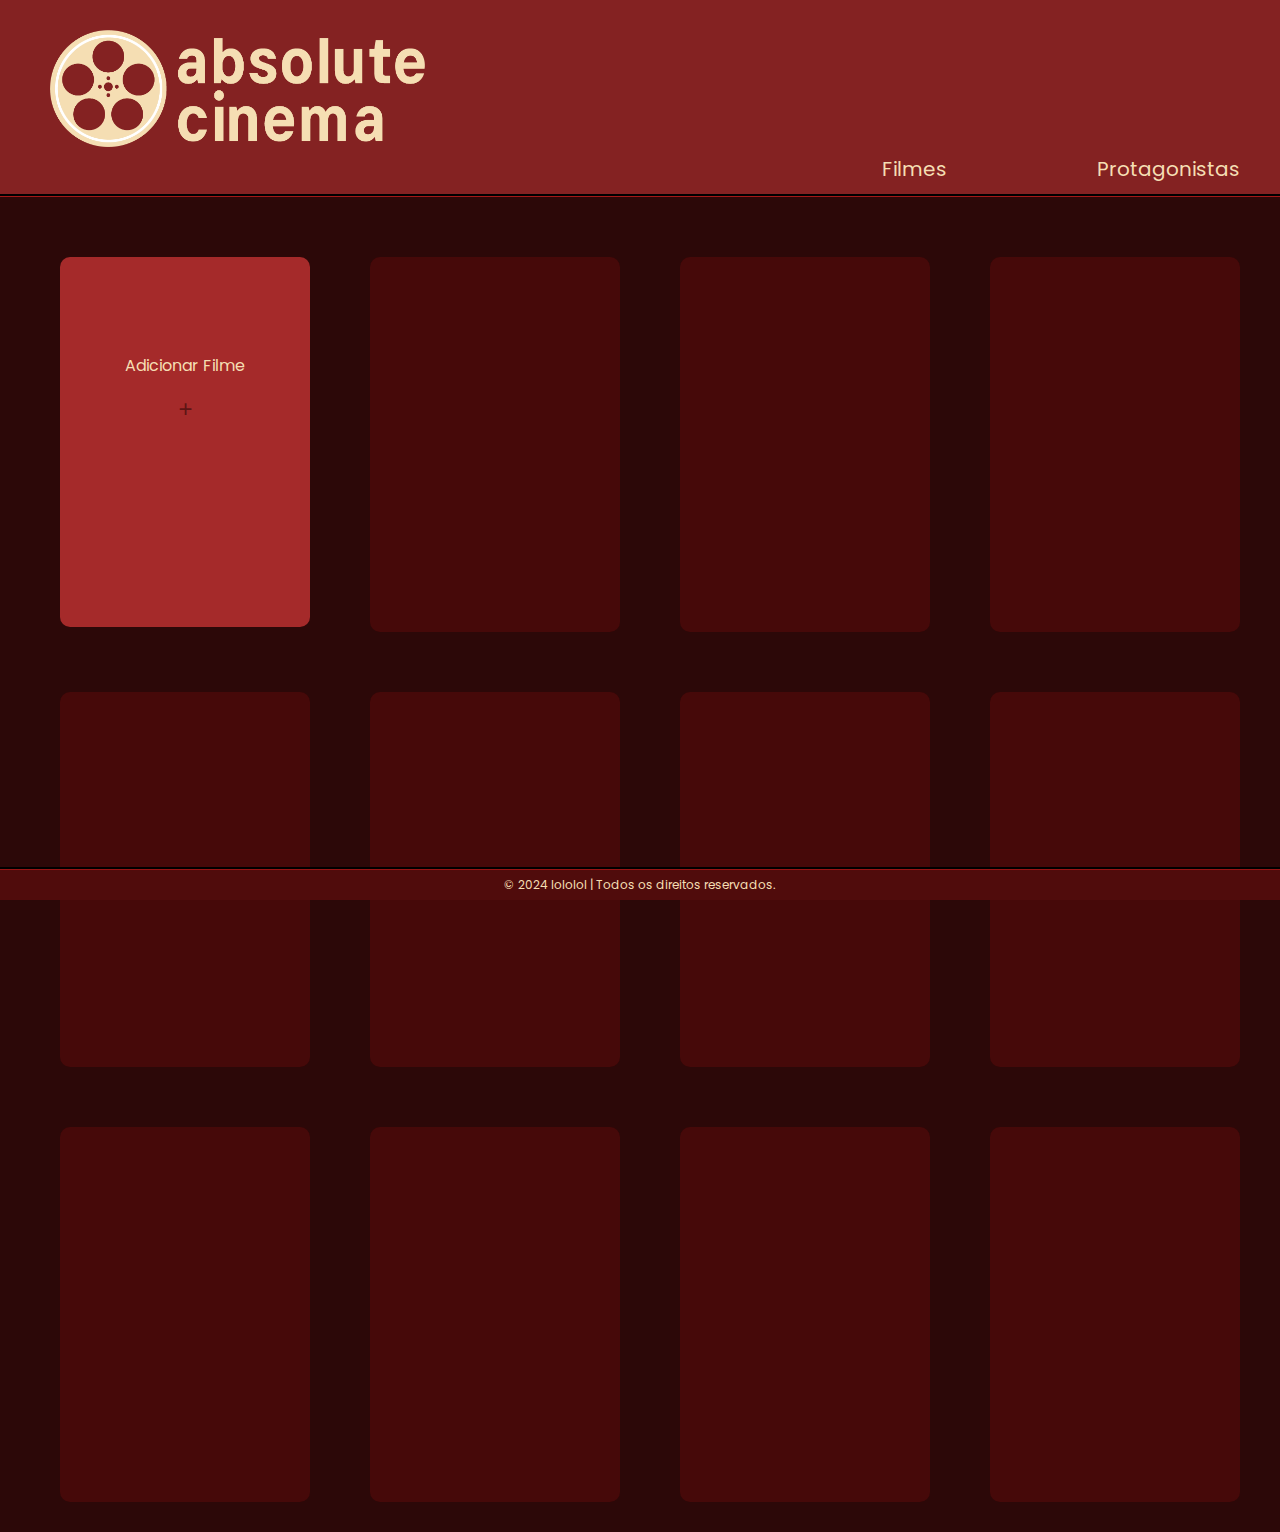
==== index.html @ 48189081 "primeiro-commit" ====
<!DOCTYPE html>
<html lang="pt-BR">

<head>
    <meta charset="UTF-8">
    <meta name="viewport" content="width=device-width, initial-scale=1.0">
    <title>| absolute || CINEMA |</title>
    <link rel="stylesheet" href="style.css">
    <link rel="preconnect" href="https://fonts.googleapis.com">
    <link rel="preconnect" href="https://fonts.gstatic.com" crossorigin>
    <link
        href="https://fonts.googleapis.com/css2?family=Poppins:ital,wght@0,100;0,200;0,300;0,400;0,500;0,600;0,700;0,800;0,900;1,100;1,200;1,300;1,400;1,500;1,600;1,700;1,800;1,900&display=swap"
        rel="stylesheet">
</head>

<body onload="switchCarregar()">

    <div class="sticky-container">
        <div id="div-popup-filme" class="oculta">
        </div>
    </div>

    <div class="sticky-container">
        <div id="div-popup" class="oculta">
            <button onclick="fecharPopup()" class="fechar-popup">x</button>
            <h2>Informações do Filme:</h2>
            <h3>Todos os dados devem ser preenchidos.</h3>
            <form onsubmit="enviarFilme(event)">
                <label for="id-foto-capa">Foto da Capa:</label>
                <input type="url" name="foto-da-capa" id="id-foto-capa" placeholder="URL da Capa" class="items-form">

                <label for="id-titulo">Título do Filme:</label>
                <input type="text" name="titulo" id="id-titulo" class="items-form">

                <label for="id-diretor">Diretor:</label>
                <input type="text" name="diretor" id="id-diretor" class="items-form">

                <label for="id-data-lancamento">Data de Lançamento:</label>
                <input type="number" min="1888" name="data-lancamento" id="id-data-lancamento" class="items-form">

                <label for="id-genero">Gênero:</label>
                <input type="text" name="genero" id="id-genero" class="items-form">

                <label for="id-sinopse">Sinopse:</label>
                <textarea name="sinopse" id="id-sinopse" cols="15" rows="1" class="items-form"></textarea>
                <button type="submit" onclick="fecharPopup()" class="items-form">Adicionar
                    Filme</button>
            </form>
        </div>
    </div>
    
    <header>
        <img src="logo-header.png" alt="Logo do Cinema 'Absolute Cinema'">
        <nav>
            <a href="index.html" class="nav-elementos" id="nav-filmes">Filmes</a>
            <a href="personagens.html" class="nav-elementos">Protagonistas</a>
        </nav>
    </header>

    <main>
        <div id="div-filmes">
            <div id="div-adicionar-filme"">
                <p>Adicionar Filme</p>
                <button onclick="fecharPopup()">+</button>
            </div>
            <div class="div-filmes-class" id="filme-1" onclick="popupFilme(event)"></div>
            <div class="div-filmes-class" id="filme-2" onclick="popupFilme(event)"></div>
            <div class="div-filmes-class" id="filme-3" onclick="popupFilme(event)"></div>
            <div class="div-filmes-class" id="filme-4" onclick="popupFilme(event)"></div>
            <div class="div-filmes-class" id="filme-5" onclick="popupFilme(event)"></div>
            <div class="div-filmes-class" id="filme-6" onclick="popupFilme(event)"></div>
            <div class="div-filmes-class" id="filme-7" onclick="popupFilme(event)"></div>
            <div class="div-filmes-class" id="filme-8" onclick="popupFilme(event)"></div>
            <div class="div-filmes-class" id="filme-9" onclick="popupFilme(event)"></div>
            <div class="div-filmes-class" id="filme-10" onclick="popupFilme(event)"></div>
            <div class="div-filmes-class" id="filme-11" onclick="popupFilme(event)"></div>
        </div>
    </main>
    <footer>
        © 2024 lololol | Todos os direitos reservados.
    </footer>

    <script src="script.js"></script>
</body>

</html>
---- style.css ----
.oculta {
    display: none;
}

body {
    background-color: rgb(44, 8, 8);
    margin: 0px;
    font-family: 'poppins';
}

#botao-apagar-filme {
    background-color: #500c0c;
    color: wheat;
    border: none;
    border-radius: 3px;
    height: 50px;
    font-size: 15pt;
    font-family: 'poppins', 'sans-serif';
    margin: 30px 0px 0px 0px;
}

#botao-apagar-filme:hover {
    background-color: #942222;
}

#botao-apagar-filme:active {
    background-color: #500c0c;
}

#div-container {
    display: flex;
    flex-direction: row;
    flex-wrap: wrap;
}

#div-filmes {
    display: flex;
    flex-direction: row;
    flex-wrap: wrap;
    margin: 30px 0px 0px 30px;
}

img {
    width: 375px;
    margin: 20px 0px 0px 40px;
}

a {
    text-decoration: none;
    color: wheat;
    font-size: 15pt;
}

a:hover {
    filter: drop-shadow(0px 0px 5px wheat);
}

.div-filmes-class {
    width: 250px;
    height: 375px;
    margin: 30px;
    display: inline-flex;
    text-align: center;
    align-items: center;
    border-radius: 10px;
    background-color: #460909;
    background-position: center;
    background-size: cover;
    background-repeat: no-repeat;
    justify-content: center;
}

.div-filmes-class:hover {
    box-shadow: #af0000 10px 5px 10px;
}

#div-adicionar-filme {
    width: 250px;
    max-height: 190px;
    padding: 90px 0px;
    margin: 30px;
    display: flex;
    flex-direction: column;
    align-items: center;
    border-radius: 10px;
    background-color: #a52a2a;
}

#div-adicionar-filme:hover {
    box-shadow: #af0000 10px 5px 10px;
}

#div-adicionar-filme p {
    padding: 5px 9px;
    margin: 1px;
    color: wheat;
    text-align: center;
}

#div-adicionar-filme button {
    width: 25px;
    height: 25px;
    margin: 10px;
    border: none;
    background-color: transparent;
    font-size: x-large;
    color: rgb(94, 21, 21);
}

#div-adicionar-filme button:hover {
    color: wheat;
}

.fechar-popup {
    background-color: transparent;
    position: absolute;
    top: 25px;
    right: 25px;
    width: 30px;
    border: none;
    color: wheat;
}

.fechar-popup:hover {
    filter: drop-shadow(white 0px 0px 3px);
}

#div-popup {
    border-radius: 10px;
    padding: 35px;
    text-align: center;
    position: absolute;
    top: 15vh;
    background-color: #691818;
}

#div-popup-filme {
    border-radius: 10px;
    padding: 50px;
    width: max-content;
    text-align: center;
    height: max-content;
    position: fixed;
    margin: 0px;
    top: 30vh;
    background-color: #691818;
    color: wheat;
    flex-direction: column;
    justify-content: center;
}

#div-popup input,
textarea {
    background-color: #500c0c;
    border: none;
    color: wheat;
    border-radius: 3px;
    text-align: center;
}

#div-popup h2 {
    color: wheat;
    font-size: 20pt;
}

#div-popup label {
    color: wheat;
    font-weight: 200;
    font-size: large;
}

form {
    display: flex;
    flex-direction: column;
    justify-content: center;
    align-items: center;
    margin: 0px;
}

.items-form {
    width: 200px;
    padding: 5px;
    margin: 5px;
    font-weight: lighter;
}

form button {
    background-color: #500c0c;
    color: wheat;
    border: none;
    border-radius: 3px;
    height: 50px;
    font-size: 15pt;
    font-family: 'poppins', 'sans-serif';
}

form button:hover {
    background-color: #942222;
}

form button:active {
    background-color: #500c0c;
}

header {
    background-color: #842222;
    padding: 10px;
    border-bottom: groove #500c0c 3px;
}

nav {
    display: flex;
    justify-content: end;  
}

.nav-elementos {
    margin: 0px 30px 0px 120px;
}

footer {
    border-top: groove #440909 3px;
    background-color: #500c0c;
    position: fixed;
    bottom: 0px;
    width: 100vw;
    height: 30px;
    color: wheat;
    display: flex;
    justify-content: center;
    align-items: center;
    font-size: 9pt;
}

.sticky-container {
    position: sticky;
    top: 1%;
    justify-content: center;
    display: flex;
}

h3 {
    color: wheat;
    font-weight: 200;
    margin-bottom: 50px;
    font-size: 12pt;
}
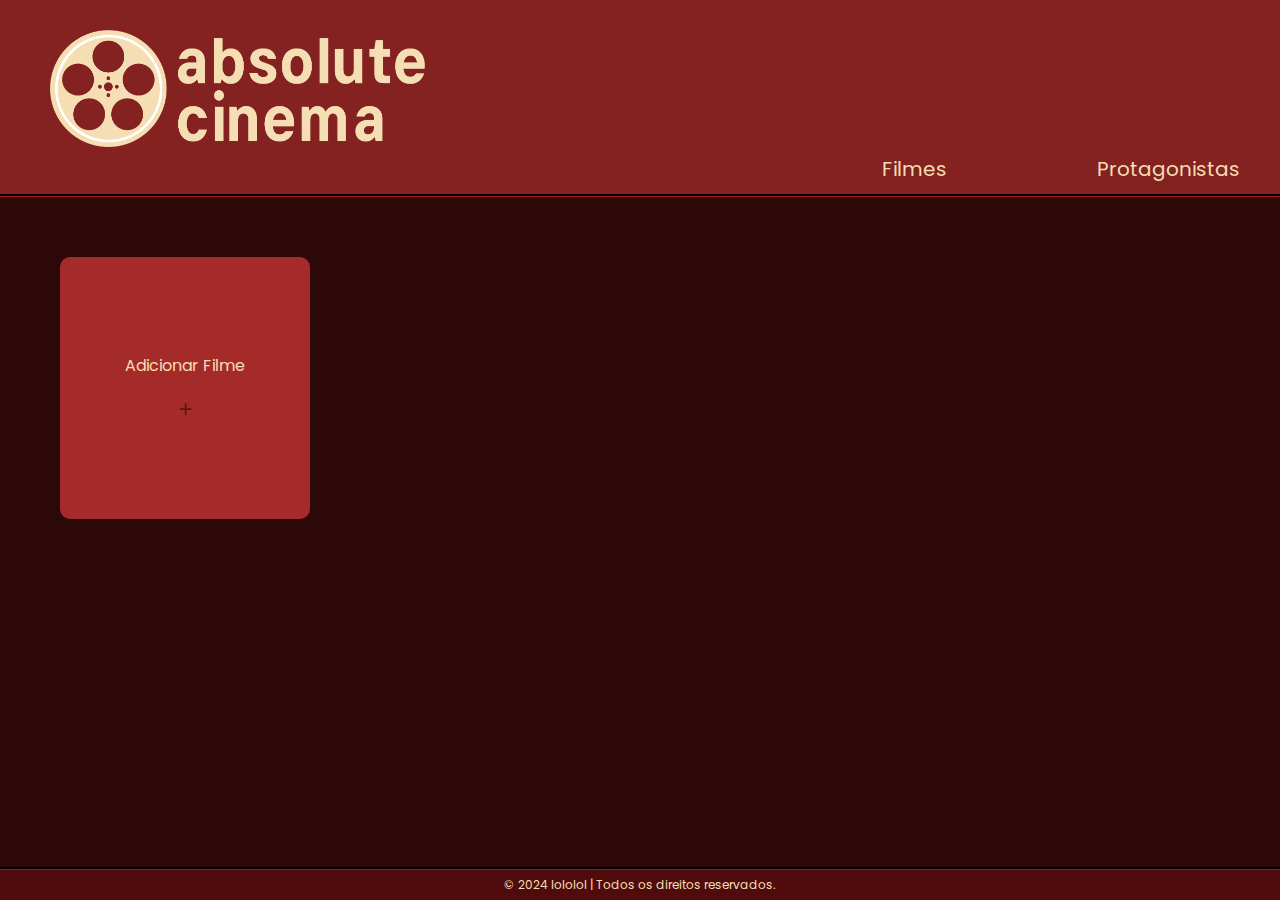
==== commit 6c045080: "Refeito o código." ====
--- a/index.html
+++ b/index.html
@@ -13,7 +13,7 @@
         rel="stylesheet">
 </head>
 
-<body onload="switchCarregar()">
+<body>
 
     <div class="sticky-container">
         <div id="div-popup-filme" class="oculta">
@@ -24,7 +24,6 @@
         <div id="div-popup" class="oculta">
             <button onclick="fecharPopup()" class="fechar-popup">x</button>
             <h2>Informações do Filme:</h2>
-            <h3>Todos os dados devem ser preenchidos.</h3>
             <form onsubmit="enviarFilme(event)">
                 <label for="id-foto-capa">Foto da Capa:</label>
                 <input type="url" name="foto-da-capa" id="id-foto-capa" placeholder="URL da Capa" class="items-form">
@@ -36,19 +35,18 @@
                 <input type="text" name="diretor" id="id-diretor" class="items-form">
 
                 <label for="id-data-lancamento">Data de Lançamento:</label>
-                <input type="number" min="1888" name="data-lancamento" id="id-data-lancamento" class="items-form">
+                <input type="date" name="data-lancamento" id="id-data-lancamento" class="items-form">
 
                 <label for="id-genero">Gênero:</label>
                 <input type="text" name="genero" id="id-genero" class="items-form">
 
                 <label for="id-sinopse">Sinopse:</label>
                 <textarea name="sinopse" id="id-sinopse" cols="15" rows="1" class="items-form"></textarea>
-                <button type="submit" onclick="fecharPopup()" class="items-form">Adicionar
-                    Filme</button>
+                <button type="submit" onclick="fecharPopup()" class="items-form">Adicionar Filme</button>
             </form>
         </div>
     </div>
-    
+
     <header>
         <img src="logo-header.png" alt="Logo do Cinema 'Absolute Cinema'">
         <nav>
@@ -56,24 +54,12 @@
             <a href="personagens.html" class="nav-elementos">Protagonistas</a>
         </nav>
     </header>
-
     <main>
         <div id="div-filmes">
-            <div id="div-adicionar-filme"">
+            <div id="div-adicionar-filme">
                 <p>Adicionar Filme</p>
-                <button onclick="fecharPopup()">+</button>
+                <button onclick=" fecharPopup()">+</button>
             </div>
-            <div class="div-filmes-class" id="filme-1" onclick="popupFilme(event)"></div>
-            <div class="div-filmes-class" id="filme-2" onclick="popupFilme(event)"></div>
-            <div class="div-filmes-class" id="filme-3" onclick="popupFilme(event)"></div>
-            <div class="div-filmes-class" id="filme-4" onclick="popupFilme(event)"></div>
-            <div class="div-filmes-class" id="filme-5" onclick="popupFilme(event)"></div>
-            <div class="div-filmes-class" id="filme-6" onclick="popupFilme(event)"></div>
-            <div class="div-filmes-class" id="filme-7" onclick="popupFilme(event)"></div>
-            <div class="div-filmes-class" id="filme-8" onclick="popupFilme(event)"></div>
-            <div class="div-filmes-class" id="filme-9" onclick="popupFilme(event)"></div>
-            <div class="div-filmes-class" id="filme-10" onclick="popupFilme(event)"></div>
-            <div class="div-filmes-class" id="filme-11" onclick="popupFilme(event)"></div>
         </div>
     </main>
     <footer>
